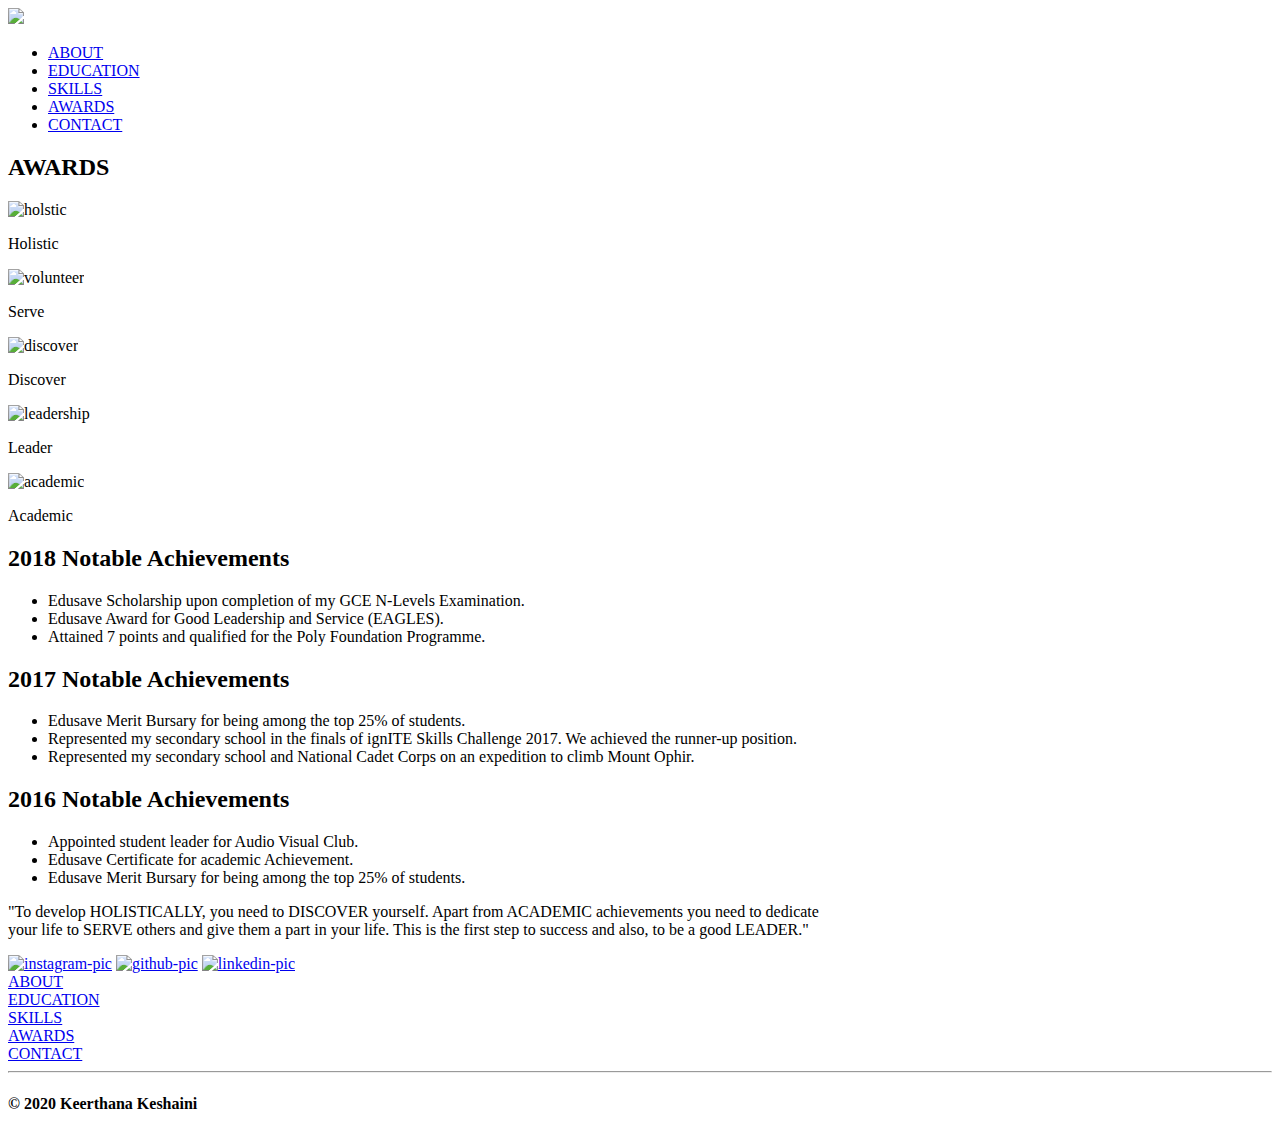
==== ID_S10194171A_Keerthana_Assg1_Awards.html @ ad2a4f43 "update" ====
<!DOCTYPE html>
<html lang="en">
<head>
    <meta name="viewport" content="width=device-width, initial-scale=1">
    <link href="style.css" rel="stylesheet"/>
    <link href="ID_S10194171A_Keerthana_Assg1_Awards.css" rel="stylesheet"/>
</head>

<body>
    <!--Navigation Bar--> 
    <header>
        <a href="index.html"><img src="logo.png" class="logo"></img></a>
        <nav>
            <ul class="nav_links">
                <li><a href="ID_S10194171A_Keerthana_Assg1_About_Me.html">ABOUT</a></li>
                <li><a href="ID_S10194171A_Keerthana_Assg1_Education.html">EDUCATION</a></li>
                <li><a href="ID_S10194171A_Keerthana_Assg1_Skills.html">SKILLS</a></li>
                <li><a class="current" href="ID_S10194171A_Keerthana_Assg1_Awards.html">AWARDS</a></li>
                <li><a href="ID_S10194171A_Keerthana_Assg1_Contact.html">CONTACT</a></li>
            </ul>
        </nav>
    </header>

    <!--Heading--> 
    <h2 class="heading">AWARDS</h2>

    <!--Icons flex-box--> 
    <div class="awards-icon-flex">
        <div><img src="awards-icon/holistic.png" alt="holstic"><p>Holistic</p></div>
        <div><img src="awards-icon/volunteer.png" alt="volunteer"><p>Serve</p></div>
        <div><img src="awards-icon/discovery.png" alt="discover"><p>Discover</p></div>
        <div><img src="awards-icon/leadership.png" alt="leadership"><p>Leader</p></div>
        <div><img src="awards-icon/academic.png" alt="academic"><p>Academic</p></div>
    </div>

    <!--Award details flex-box--> 
    <div class="awards-details-flex">
        <div class="awards-details">
            <h2>2018 Notable Achievements</h2>
            <ul>
                <li>Edusave Scholarship upon completion of my GCE N-Levels Examination.</li>
                <li>Edusave Award for Good Leadership and Service (EAGLES).</li>
                <li>Attained 7 points and qualified for the Poly Foundation Programme.</li>
            </ul>
        </div>

        <div class="awards-details">
            <h2>2017 Notable Achievements</h2>
            <ul>
                <li>Edusave Merit Bursary for being among the top 25% of students.</li>
                <li>Represented my secondary school in the finals of ignITE Skills Challenge 2017. We achieved the runner-up position.</li>
                <li>Represented my secondary school and National Cadet Corps on an expedition to climb Mount Ophir.</li>
            </ul>     
        </div>

        <div class="awards-details">
            <h2>2016 Notable Achievements</h2>
            <ul>
                <li>Appointed student leader for Audio Visual Club.</li>
                <li>Edusave Certificate for academic Achievement.</li>
                <li>Edusave Merit Bursary for being among the top 25% of students.</li>
            </ul>  
        </div>

        <div class="quote">
            <p>"To develop HOLISTICALLY, you need to DISCOVER yourself. Apart from ACADEMIC achievements you need to dedicate
                 <br>your life to SERVE others and give them a part in your life. This is the first step to success and also, to be a good
                  LEADER."
            </p>
        </div>
    </div>

   <!--footer linking to social page--> 
   <footer>
    <div class="socials">
        <a href="https://www.instagram.com/k.eer_/"><img src="socials/instagram.png" alt="instagram-pic"></a>
        <a href="https://github.com/keer1912"><img src="socials/github.png" alt="github-pic"></a>
        <a href="www.linkedin.com/in/keerthana-keshaini-a094ba1a9"><img src="socials/linkedin.png" alt="linkedin-pic"></a>
    </div>
    <div class="footer-links">
        <li><a href="ID_S10194171A_Keerthana_Assg1_About_Me.html">ABOUT</a></li>
        <li><a href="ID_S10194171A_Keerthana_Assg1_Education.html">EDUCATION</a></li>
        <li><a href="ID_S10194171A_Keerthana_Assg1_Skills.html">SKILLS</a></li>
        <li><a href="ID_S10194171A_Keerthana_Assg1_Awards.html">AWARDS</a></li>
        <li><a href="ID_S10194171A_Keerthana_Assg1_Contact.html">CONTACT</a></li>
    </div>
    <hr>    
    <h4>© 2020 Keerthana Keshaini</h4>
    </footer>   

</body>
</html>
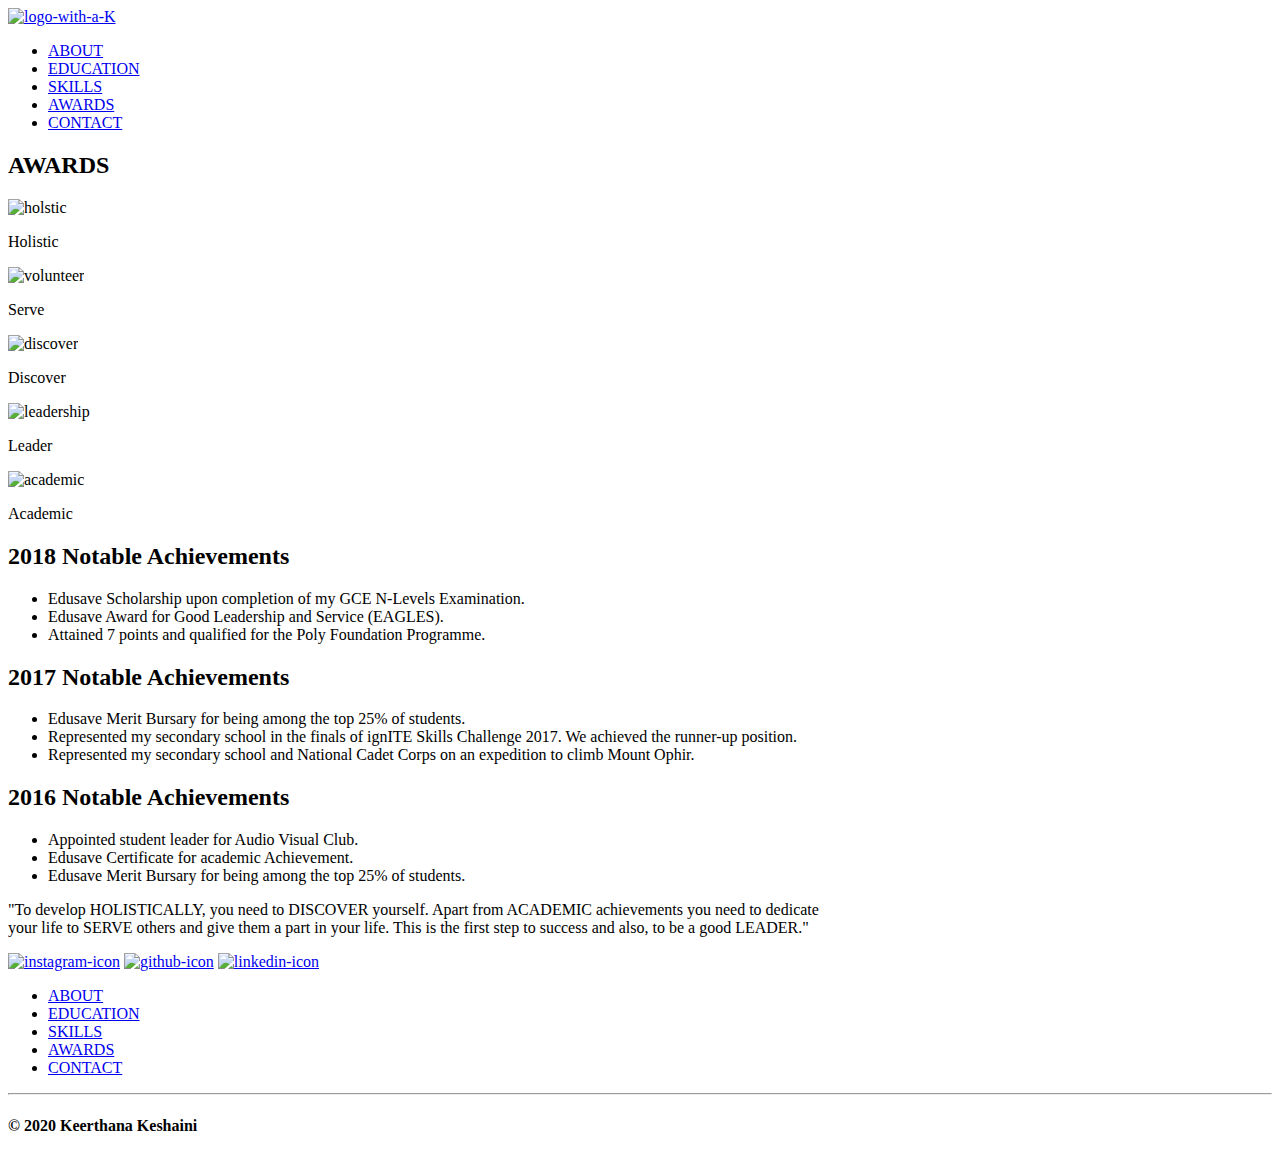
==== commit 87887b06: "updated page titles" ====
--- a/ID_S10194171A_Keerthana_Assg1_Awards.html
+++ b/ID_S10194171A_Keerthana_Assg1_Awards.html
@@ -2,14 +2,16 @@
 <html lang="en">
 <head>
     <meta name="viewport" content="width=device-width, initial-scale=1">
+    <link href="normalize.css" rel="stylesheet"/>
     <link href="style.css" rel="stylesheet"/>
     <link href="ID_S10194171A_Keerthana_Assg1_Awards.css" rel="stylesheet"/>
+    <title>Awards</title>
 </head>
 
 <body>
     <!--Navigation Bar--> 
     <header>
-        <a href="index.html"><img src="logo.png" class="logo"></img></a>
+        <a href="index.html"><img src="logo.png" class="logo" alt="logo-with-a-K"></a>
         <nav>
             <ul class="nav_links">
                 <li><a href="ID_S10194171A_Keerthana_Assg1_About_Me.html">ABOUT</a></li>
@@ -73,20 +75,22 @@
    <!--footer linking to social page--> 
    <footer>
     <div class="socials">
-        <a href="https://www.instagram.com/k.eer_/"><img src="socials/instagram.png" alt="instagram-pic"></a>
-        <a href="https://github.com/keer1912"><img src="socials/github.png" alt="github-pic"></a>
-        <a href="www.linkedin.com/in/keerthana-keshaini-a094ba1a9"><img src="socials/linkedin.png" alt="linkedin-pic"></a>
+        <a href="https://www.instagram.com/k.eer_/"><img src="socials/instagram.png" alt="instagram-icon"></a>
+        <a href="https://github.com/keer1912"><img src="socials/github.png" alt="github-icon"></a>
+        <a href="https://www.linkedin.com/in/keerthana-keshaini-a094ba1a9/"><img src="socials/linkedin.png" alt="linkedin-icon"></a>
     </div>
     <div class="footer-links">
-        <li><a href="ID_S10194171A_Keerthana_Assg1_About_Me.html">ABOUT</a></li>
-        <li><a href="ID_S10194171A_Keerthana_Assg1_Education.html">EDUCATION</a></li>
-        <li><a href="ID_S10194171A_Keerthana_Assg1_Skills.html">SKILLS</a></li>
-        <li><a href="ID_S10194171A_Keerthana_Assg1_Awards.html">AWARDS</a></li>
-        <li><a href="ID_S10194171A_Keerthana_Assg1_Contact.html">CONTACT</a></li>
+        <ul>
+            <li><a href="ID_S10194171A_Keerthana_Assg1_About_Me.html">ABOUT</a></li>
+            <li><a href="ID_S10194171A_Keerthana_Assg1_Education.html">EDUCATION</a></li>
+            <li><a href="ID_S10194171A_Keerthana_Assg1_Skills.html">SKILLS</a></li>
+            <li><a href="ID_S10194171A_Keerthana_Assg1_Awards.html">AWARDS</a></li>
+            <li><a href="ID_S10194171A_Keerthana_Assg1_Contact.html">CONTACT</a></li>
+        </ul>
     </div>
     <hr>    
     <h4>© 2020 Keerthana Keshaini</h4>
-    </footer>   
+    </footer>
 
 </body>
 </html>
